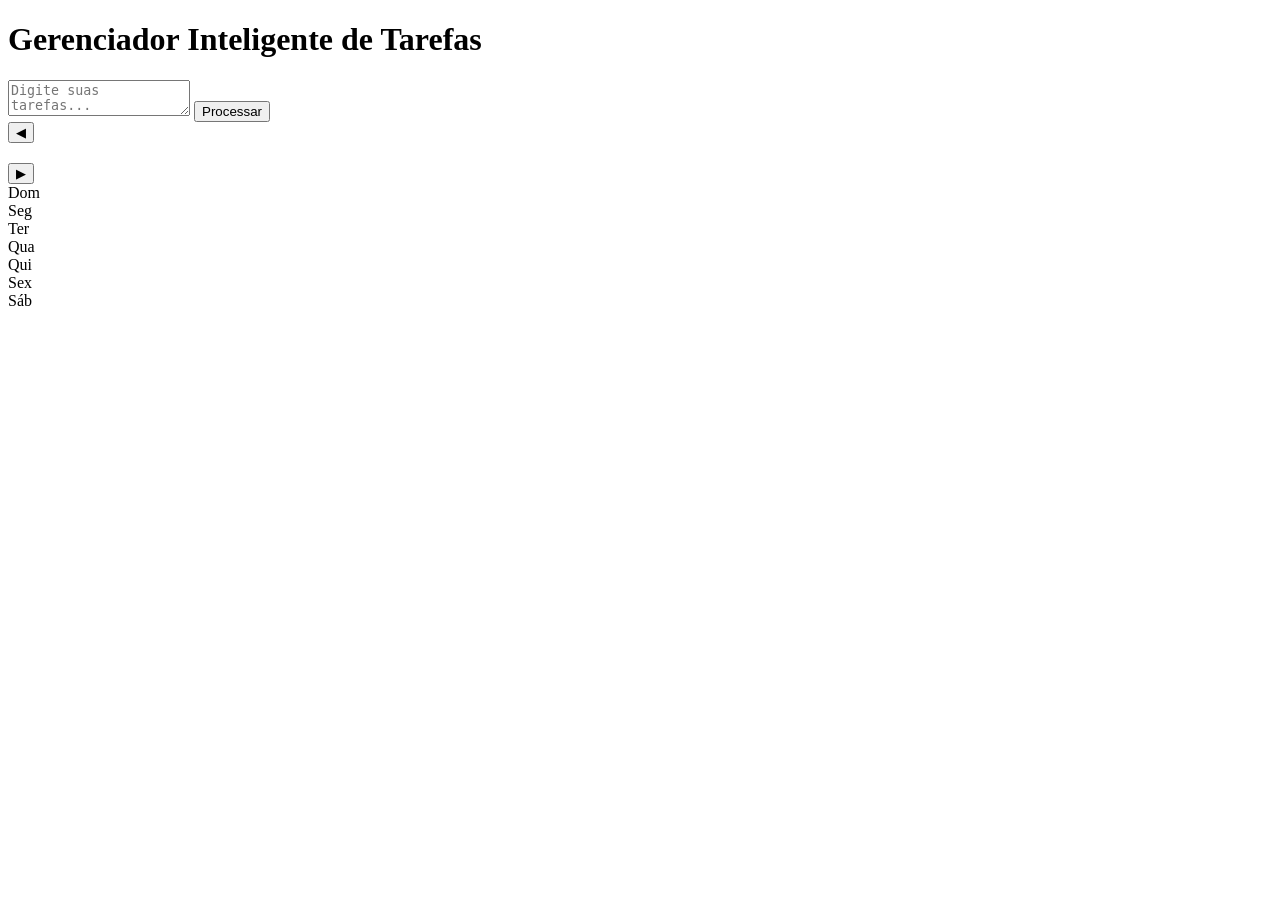
==== Projeto IA/templates/index.html @ db814fea "Reajustado o front end para adicionar o calendário" ====
<!DOCTYPE html>
<html lang="pt-BR">
<head>
    <meta charset="UTF-8">
    <title>Gerenciador Inteligente de Tarefas</title>
    <link rel="stylesheet" href="/static/style.css">
</head>

<body>
    <h1>Gerenciador Inteligente de Tarefas</h1>

    <textarea id="texto" placeholder="Digite suas tarefas..."></textarea>
    <button onclick="enviarTexto()">Processar</button>

    <div id="calendario-container">
        <div id="calendario-header">
            <button id="prev">◀</button>
            <h2 id="mes-ano"></h2>
            <button id="next">▶</button>
        </div>

        <div id="dias-semana">
            <div>Dom</div>
            <div>Seg</div>
            <div>Ter</div>
            <div>Qua</div>
            <div>Qui</div>
            <div>Sex</div>
            <div>Sáb</div>
        </div>

        <div id="dias"></div>
    </div>

    <script src="/static/script.js"></script>
</body>
</html>
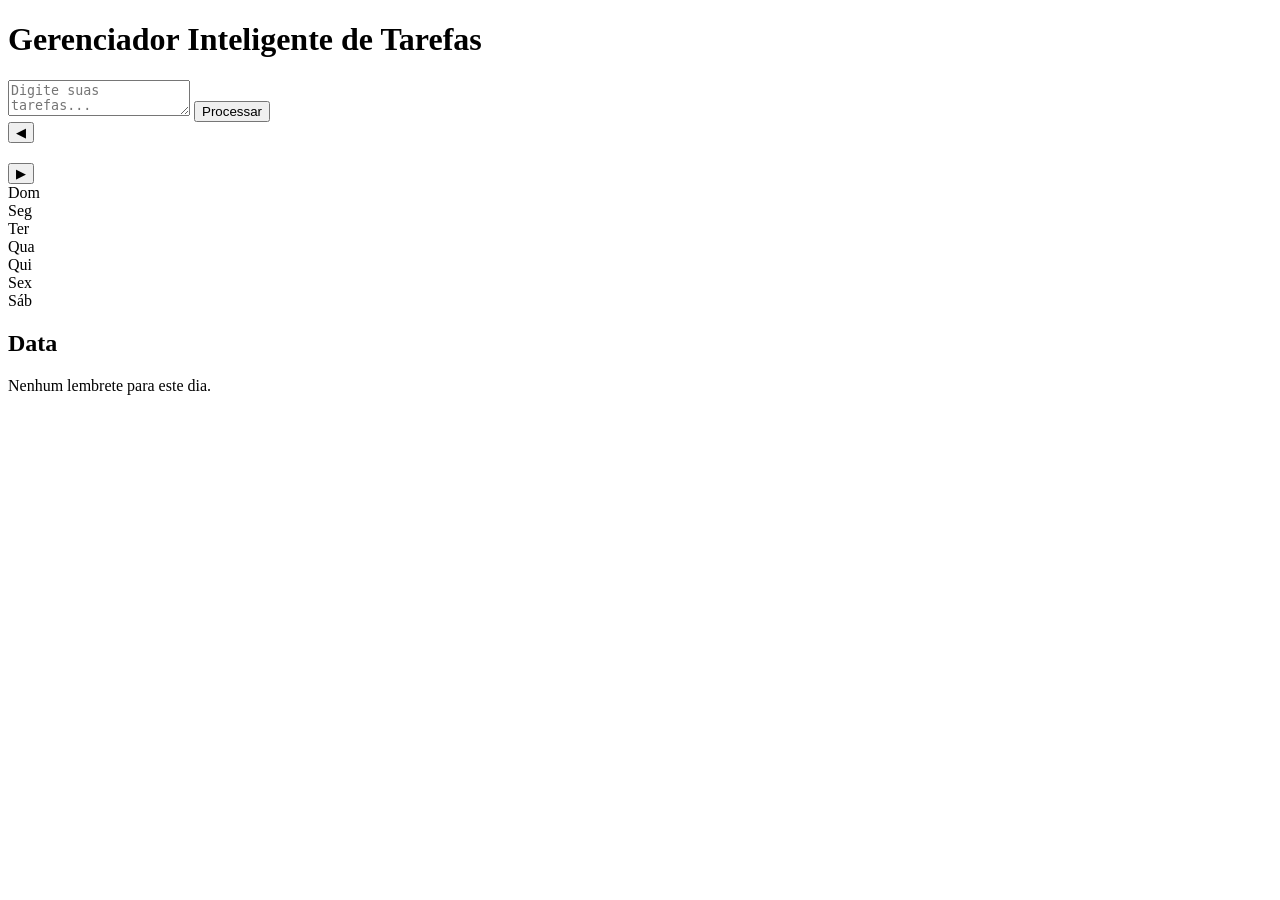
==== commit 05af523a: "Calendário e Inicio da IA" ====
--- a/Projeto IA/templates/index.html
+++ b/Projeto IA/templates/index.html
@@ -12,24 +12,46 @@
     <textarea id="texto" placeholder="Digite suas tarefas..."></textarea>
     <button onclick="enviarTexto()">Processar</button>
 
-    <div id="calendario-container">
-        <div id="calendario-header">
-            <button id="prev">◀</button>
-            <h2 id="mes-ano"></h2>
-            <button id="next">▶</button>
+    <!-- LAYOUT LADO A LADO -->
+    <div id="layout">
+
+        <!-- ============================
+             CALENDÁRIO
+        ============================= -->
+        <div id="calendario-container">
+            <div id="calendario-header">
+                <button id="prev">◀</button>
+                <h2 id="mes-ano"></h2>
+                <button id="next">▶</button>
+            </div>
+
+            <div id="dias-semana">
+                <div>Dom</div>
+                <div>Seg</div>
+                <div>Ter</div>
+                <div>Qua</div>
+                <div>Qui</div>
+                <div>Sex</div>
+                <div>Sáb</div>
+            </div>
+
+            <div id="dias"></div>
         </div>
 
-        <div id="dias-semana">
-            <div>Dom</div>
-            <div>Seg</div>
-            <div>Ter</div>
-            <div>Qua</div>
-            <div>Qui</div>
-            <div>Sex</div>
-            <div>Sáb</div>
+        <!-- ============================
+             PAINEL LATERAL DA DATA
+        ============================= -->
+        <div id="painel-dia">
+            <div id="painel-header">
+                <h2 id="painel-data">Data</h2>
+            </div>
+
+            <div id="painel-corpo">
+                <p id="sem-lembretes">Nenhum lembrete para este dia.</p>
+                <ul id="lista-lembretes"></ul>
+            </div>
         </div>
 
-        <div id="dias"></div>
     </div>
 
     <script src="/static/script.js"></script>
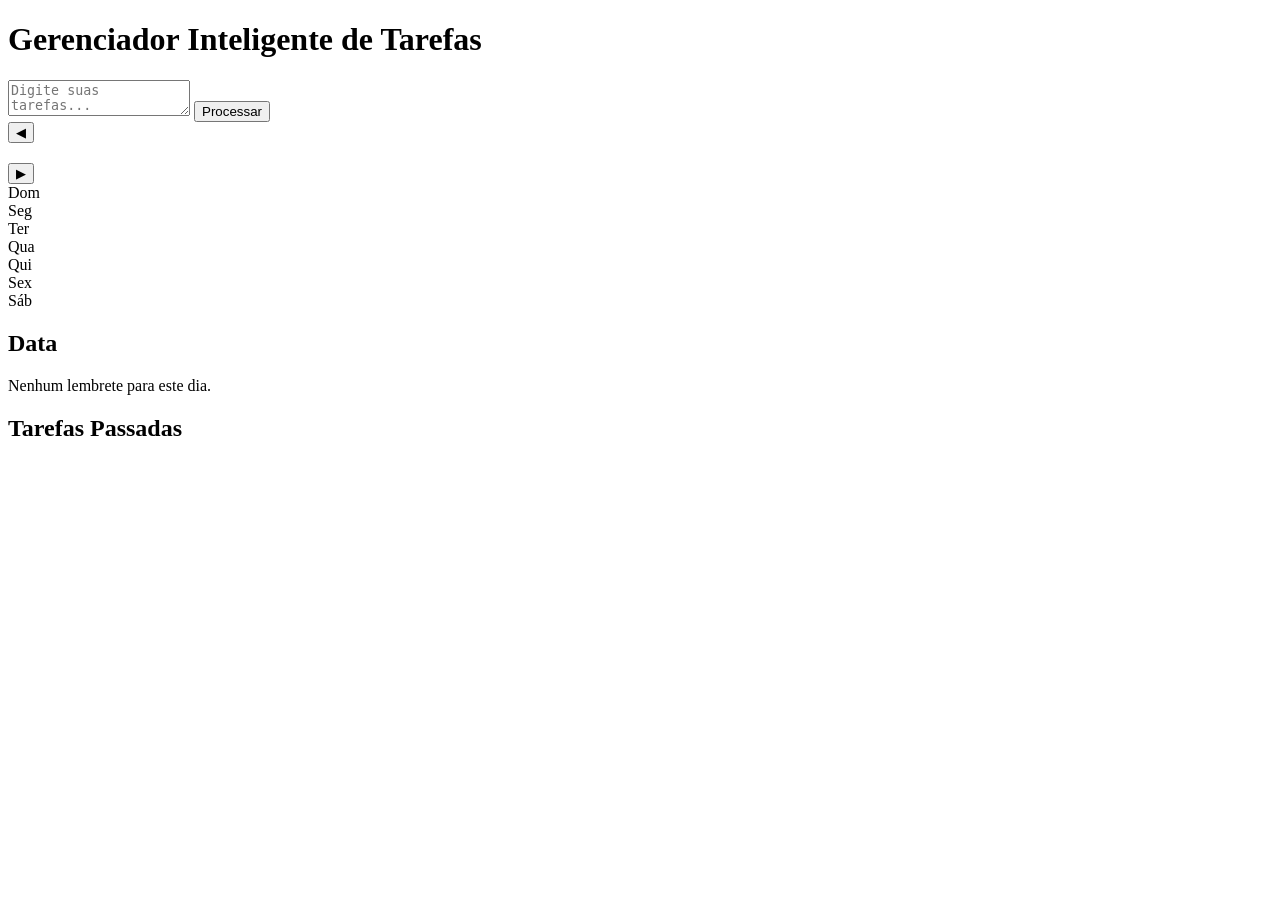
==== commit 4238724b: "Adicionado IA, protótipo concluido" ====
--- a/Projeto IA/templates/index.html
+++ b/Projeto IA/templates/index.html
@@ -56,4 +56,9 @@
 
     <script src="/static/script.js"></script>
 </body>
+<div id="tarefas-passadas-container">
+    <h2>Tarefas Passadas</h2>
+    <ul id="lista-passadas"></ul>
+</div>
+
 </html>
